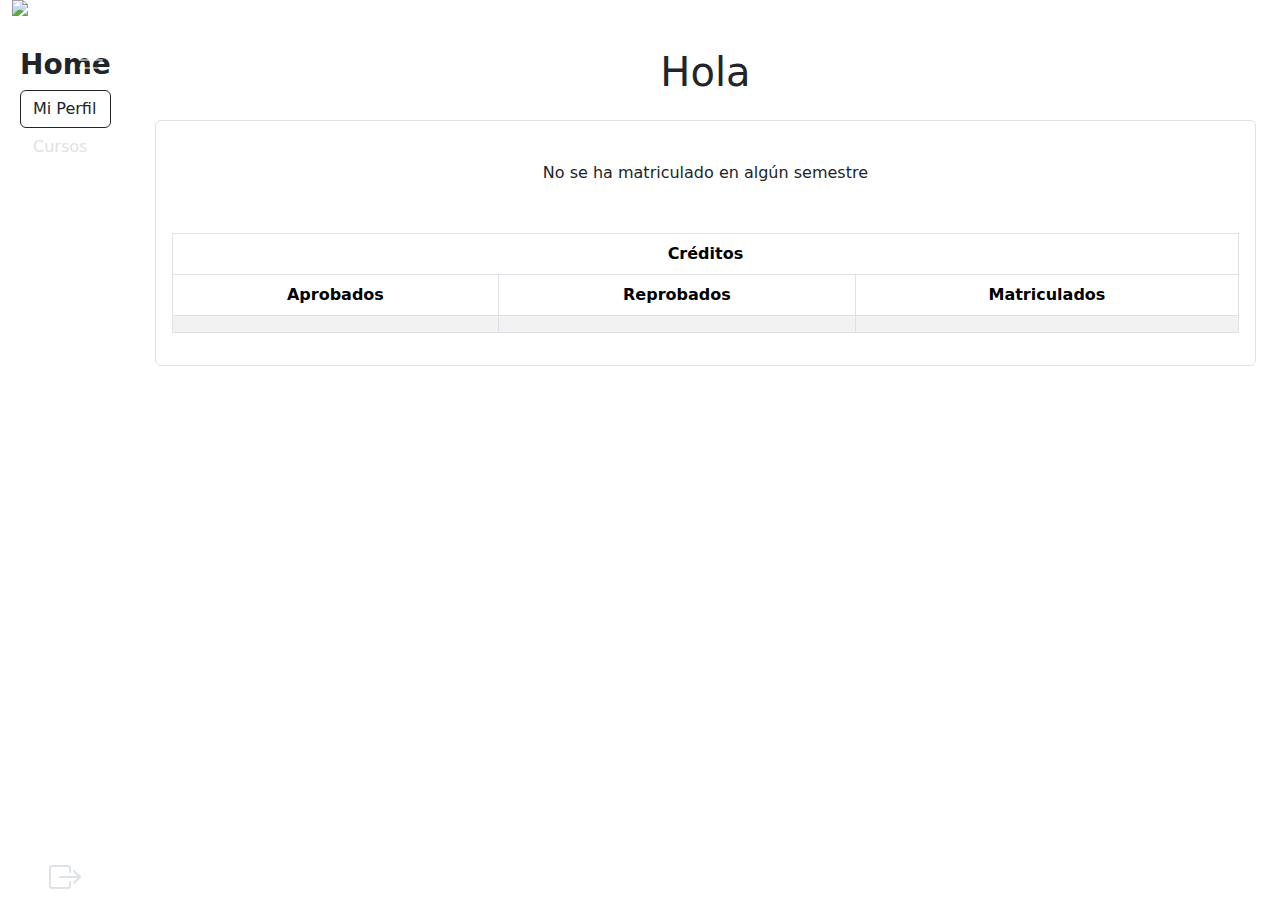
==== src/main/resources/templates/dashboard.html @ b319918a "Changed name "login" to "dashboard"" ====
<!DOCTYPE html>
<html lang="en">
<head>
  <meta charset="UTF-8">
  <meta name="viewport" content="width=device-width, initial-scale=1.0">
  <title>Sistema de Matriculas</title>
  <link rel="stylesheet" href="https://cdn.datatables.net/2.0.8/css/dataTables.dataTables.css" />
  <link href="https://cdn.jsdelivr.net/npm/bootstrap@5.3.3/dist/css/bootstrap.min.css" rel="stylesheet" integrity="sha384-QWTKZyjpPEjISv5WaRU9OFeRpok6YctnYmDr5pNlyT2bRjXh0JMhjY6hW+ALEwIH" crossorigin="anonymous">
  <link href="styles/dashboard.css" rel="stylesheet">
  <script src="https://code.jquery.com/jquery-3.7.1.min.js" integrity="sha256-/JqT3SQfawRcv/BIHPThkBvs0OEvtFFmqPF/lYI/Cxo=" crossorigin="anonymous"></script>
  <script src="https://cdn.datatables.net/2.0.8/js/dataTables.js"></script>
  <script src="scripts/menu.js"></script>
  <script async th:text="|const _CUI = ${cui};|"></script>
  <script async src="scripts/tables.js"></script>
</head>
<body>
  <div class="row container-fluid m-0 p-0 vh-100">
    <div class="col-auto bg-slider position-relative" data-bs-theme="dark">
      <img src="img/bkg.jpg" class="position-absolute" id="slider-bkgimg">
      <div class="navbar flex-column py-5 px-2" style="min-width: 55px">
        <button class="navbar-toggler position-absolute end-0 bg-slider" title="Mostrar/Ocultar" style="top: 40px;" type="button" data-bs-toggle="collapse" data-bs-target="#slider">
          <span class="navbar-toggler-icon"></span>
        </button>
        <div class="collapse show collapse-horizontal" id="slider">
          <div class="d-flex flex-column">
            <h3 class="fw-bold" id="slider-header">Home</h3>
            <button class="btn text-start active" onclick="change_menu(this, 0)">Mi Perfil</button>
            <button class="btn text-start" data-bs-toggle="collapse" data-bs-target="#cursos-buttons" type="button">
              Cursos
            </button>
            <div class="collapse" id="cursos-buttons">
              <div class="d-flex flex-column">
                <button class="btn text-start ms-3" onclick="change_menu(this, 1)">Cursos llevados</button>
                <button class="btn text-start ms-3" onclick="change_menu(this, 2)">Cursos matriculados</button>
                <button class="btn text-start ms-3" onclick="change_menu(this, 3)">Cursos matriculables</button>
              </div>
            </div>
          </div>
        </div>
      </div>
      <button class="btn position-absolute w-100 start-0 bottom-0" title="Cerrar sesión" onclick="logout()">
        <svg xmlns="http://www.w3.org/2000/svg" width="32" height="32" fill="currentColor" viewBox="0 0 16 16">
          <path fill-rule="evenodd" d="M10 12.5a.5.5 0 0 1-.5.5h-8a.5.5 0 0 1-.5-.5v-9a.5.5 0 0 1 .5-.5h8a.5.5 0 0 1 .5.5v2a.5.5 0 0 0 1 0v-2A1.5 1.5 0 0 0 9.5 2h-8A1.5 1.5 0 0 0 0 3.5v9A1.5 1.5 0 0 0 1.5 14h8a1.5 1.5 0 0 0 1.5-1.5v-2a.5.5 0 0 0-1 0z"/>
          <path fill-rule="evenodd" d="M15.854 8.354a.5.5 0 0 0 0-.708l-3-3a.5.5 0 0 0-.708.708L14.293 7.5H5.5a.5.5 0 0 0 0 1h8.793l-2.147 2.146a.5.5 0 0 0 .708.708z"/>
        </svg>
      </button>
    </div>
    <div class="col bg-content" id="content">
      <div class="container text-center mt-5" id="main-content">
        <h1 class="text-center mb-4">
          <div class="d-flex justify-content-center">
            Hola
            <a data-bs-toggle="collapse" href="#cui" th:text="|&nbsp;'${pnombre} ${papellido}'|"></a>
            <div class="collapse collapse-horizontal" id="cui" th:text="|&nbsp;CUI:&nbsp;${cui}|"></div>
          </div>
        </h1>
        <div class="rounded border p-3 bg-white">
          <span th:if="${semestre}" th:text="|Semestre actual: ${semestre}|"></span> <br>
          <span th:unless="${semestre}">No se ha matriculado en algún semestre <br></span>
          <span th:text="|Promedio: ${promedio}|"></span><br><br>
          <table class="table table-striped table-bordered text-center">
            <thead>
                <tr>
                  <th colspan="3">Créditos</th>
                </tr>
                <tr>
                  <th>Aprobados</th>
                  <th>Reprobados</th>
                  <th>Matriculados</th>
                </tr>
            </thead>
            <tbody>
              <tr>
                <td th:text="|${creditos_aprobados}|"></td>
                <td th:text="|${creditos_reprobados}|"></td>
                <td th:text="|${creditos_matriculados}|"></td>
              </tr>
            </tbody>
          </table>
        </div>
      </div>
    </div>
  </div>

  <script src="https://cdn.jsdelivr.net/npm/bootstrap@5.3.3/dist/js/bootstrap.bundle.min.js" integrity="sha384-YvpcrYf0tY3lHB60NNkmXc5s9fDVZLESaAA55NDzOxhy9GkcIdslK1eN7N6jIeHz" crossorigin="anonymous"></script>
</body>
</html>
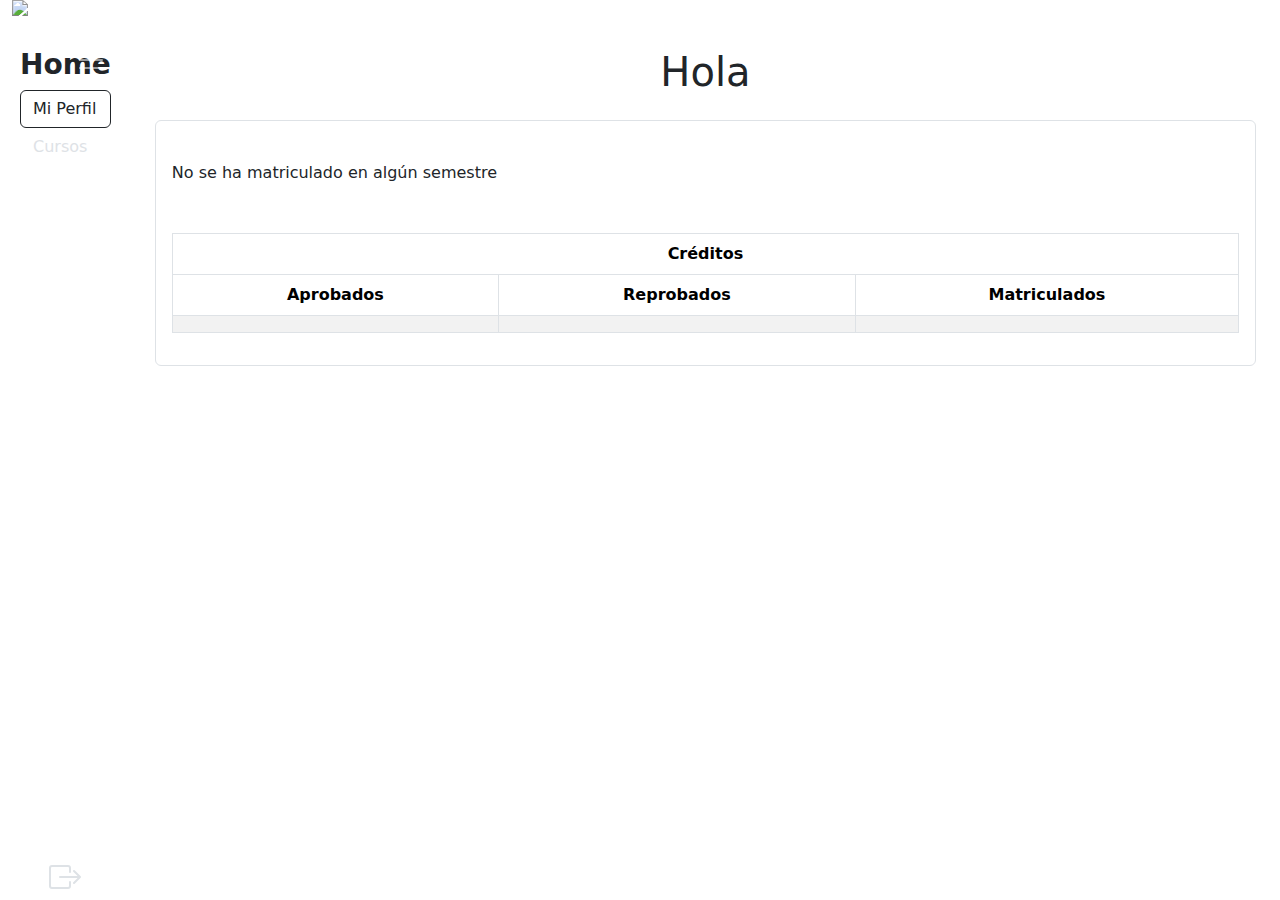
==== commit de52a3d3: "Fixed style" ====
--- a/src/main/resources/templates/dashboard.html
+++ b/src/main/resources/templates/dashboard.html
@@ -54,7 +54,7 @@
             <div class="collapse collapse-horizontal" id="cui" th:text="|&nbsp;CUI:&nbsp;${cui}|"></div>
           </div>
         </h1>
-        <div class="rounded border p-3 bg-white">
+        <div class="rounded border p-3 bg-white text-start">
           <span th:if="${semestre}" th:text="|Semestre actual: ${semestre}|"></span> <br>
           <span th:unless="${semestre}">No se ha matriculado en algún semestre <br></span>
           <span th:text="|Promedio: ${promedio}|"></span><br><br>
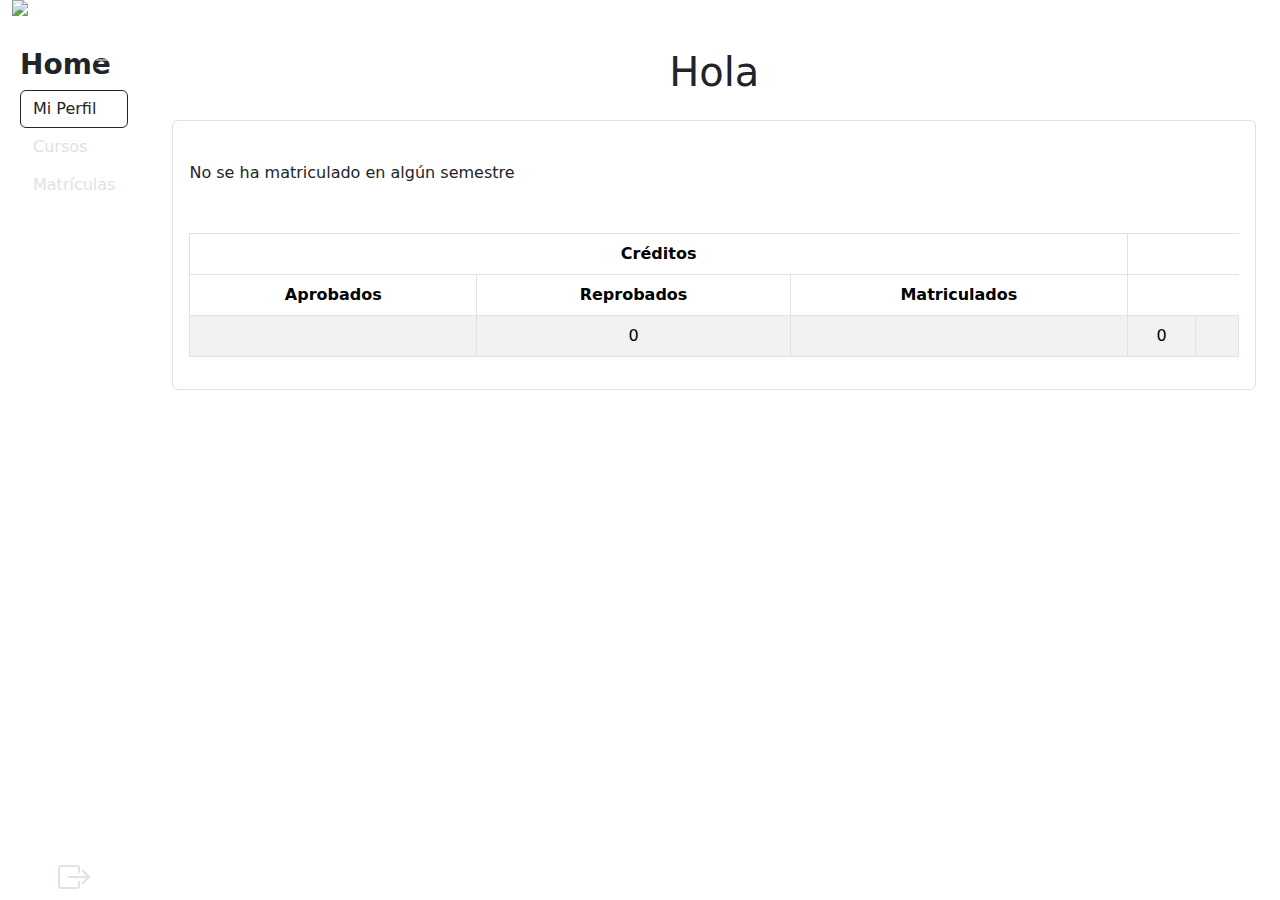
==== commit ae7c2388: "Updated frontend" ====
--- a/src/main/resources/templates/dashboard.html
+++ b/src/main/resources/templates/dashboard.html
@@ -1,4 +1,4 @@
-<!DOCTYPE html>
+    <!DOCTYPE html>
 <html lang="en">
 <head>
   <meta charset="UTF-8">
@@ -7,13 +7,25 @@
   <link rel="stylesheet" href="https://cdn.datatables.net/2.0.8/css/dataTables.dataTables.css" />
   <link href="https://cdn.jsdelivr.net/npm/bootstrap@5.3.3/dist/css/bootstrap.min.css" rel="stylesheet" integrity="sha384-QWTKZyjpPEjISv5WaRU9OFeRpok6YctnYmDr5pNlyT2bRjXh0JMhjY6hW+ALEwIH" crossorigin="anonymous">
   <link href="styles/dashboard.css" rel="stylesheet">
+  <link href="https://cdn.datatables.net/select/2.0.3/css/select.dataTables.min.css" rel="stylesheet">
+  <link href="https://cdn.datatables.net/buttons/3.1.0/css/buttons.dataTables.min.css" rel="stylesheet">
   <script src="https://code.jquery.com/jquery-3.7.1.min.js" integrity="sha256-/JqT3SQfawRcv/BIHPThkBvs0OEvtFFmqPF/lYI/Cxo=" crossorigin="anonymous"></script>
   <script src="https://cdn.datatables.net/2.0.8/js/dataTables.js"></script>
+  <script src="https://cdn.datatables.net/select/2.0.3/js/dataTables.select.min.js"></script>
+  <script src="https://cdn.datatables.net/buttons/3.1.0/js/dataTables.buttons.min.js"></script>
+  <script async th:text="|const _CUI = ${cui};|"></script>
   <script src="scripts/menu.js"></script>
-  <script async th:text="|const _CUI = ${cui};|"></script>
-  <script async src="scripts/tables.js"></script>
+  <script src="scripts/tables.js"></script>
 </head>
 <body>
+  <div class="toast-container position-absolute end-0">
+    <div id="error-toast" class="toast" role="alert">
+      <div class="d-flex justify-content-between toast-body">
+        <strong id="toast-text" class="text-danger"></strong>
+        <button type="button" class="btn-close" data-bs-dismiss="toast"></button>
+      </div>
+    </div>
+  </div>
   <div class="row container-fluid m-0 p-0 vh-100">
     <div class="col-auto bg-slider position-relative" data-bs-theme="dark">
       <img src="img/bkg.jpg" class="position-absolute" id="slider-bkgimg">
@@ -24,7 +36,7 @@
         <div class="collapse show collapse-horizontal" id="slider">
           <div class="d-flex flex-column">
             <h3 class="fw-bold" id="slider-header">Home</h3>
-            <button class="btn text-start active" onclick="change_menu(this, 0)">Mi Perfil</button>
+            <button class="btn text-start active" id="perfil" onclick="change_menu(this, 0)">Mi Perfil</button>
             <button class="btn text-start" data-bs-toggle="collapse" data-bs-target="#cursos-buttons" type="button">
               Cursos
             </button>
@@ -35,6 +47,7 @@
                 <button class="btn text-start ms-3" onclick="change_menu(this, 3)">Cursos matriculables</button>
               </div>
             </div>
+            <button class="btn text-start" onclick="change_menu(this, 4)">Matrículas</button>
           </div>
         </div>
       </div>
@@ -52,6 +65,9 @@
             Hola
             <a data-bs-toggle="collapse" href="#cui" th:text="|&nbsp;'${pnombre} ${papellido}'|"></a>
             <div class="collapse collapse-horizontal" id="cui" th:text="|&nbsp;CUI:&nbsp;${cui}|"></div>
+          </div>
+          <div class="d-flex justify-content-center">
+            <span th:text="${creditos_aprobados>=232} ? 'Egresado' : 'Estudiante'"></span>
           </div>
         </h1>
         <div class="rounded border p-3 bg-white text-start">
@@ -71,8 +87,10 @@
             </thead>
             <tbody>
               <tr>
-                <td th:text="|${creditos_aprobados}|"></td>
-                <td th:text="|${creditos_reprobados}|"></td>
+                <td th:if="${creditos_aprobados}" th:text="|${creditos_aprobados}|"></td>
+                <td th:unless="${creditos_aprobados}">0</td>
+                <td id="reprobados" th:if="${creditos_reprobados}" th:text="|${creditos_reprobados}|"></td>
+                <td id="reprobados" th:unless="${creditos_reprobados}">0</td>
                 <td th:text="|${creditos_matriculados}|"></td>
               </tr>
             </tbody>
